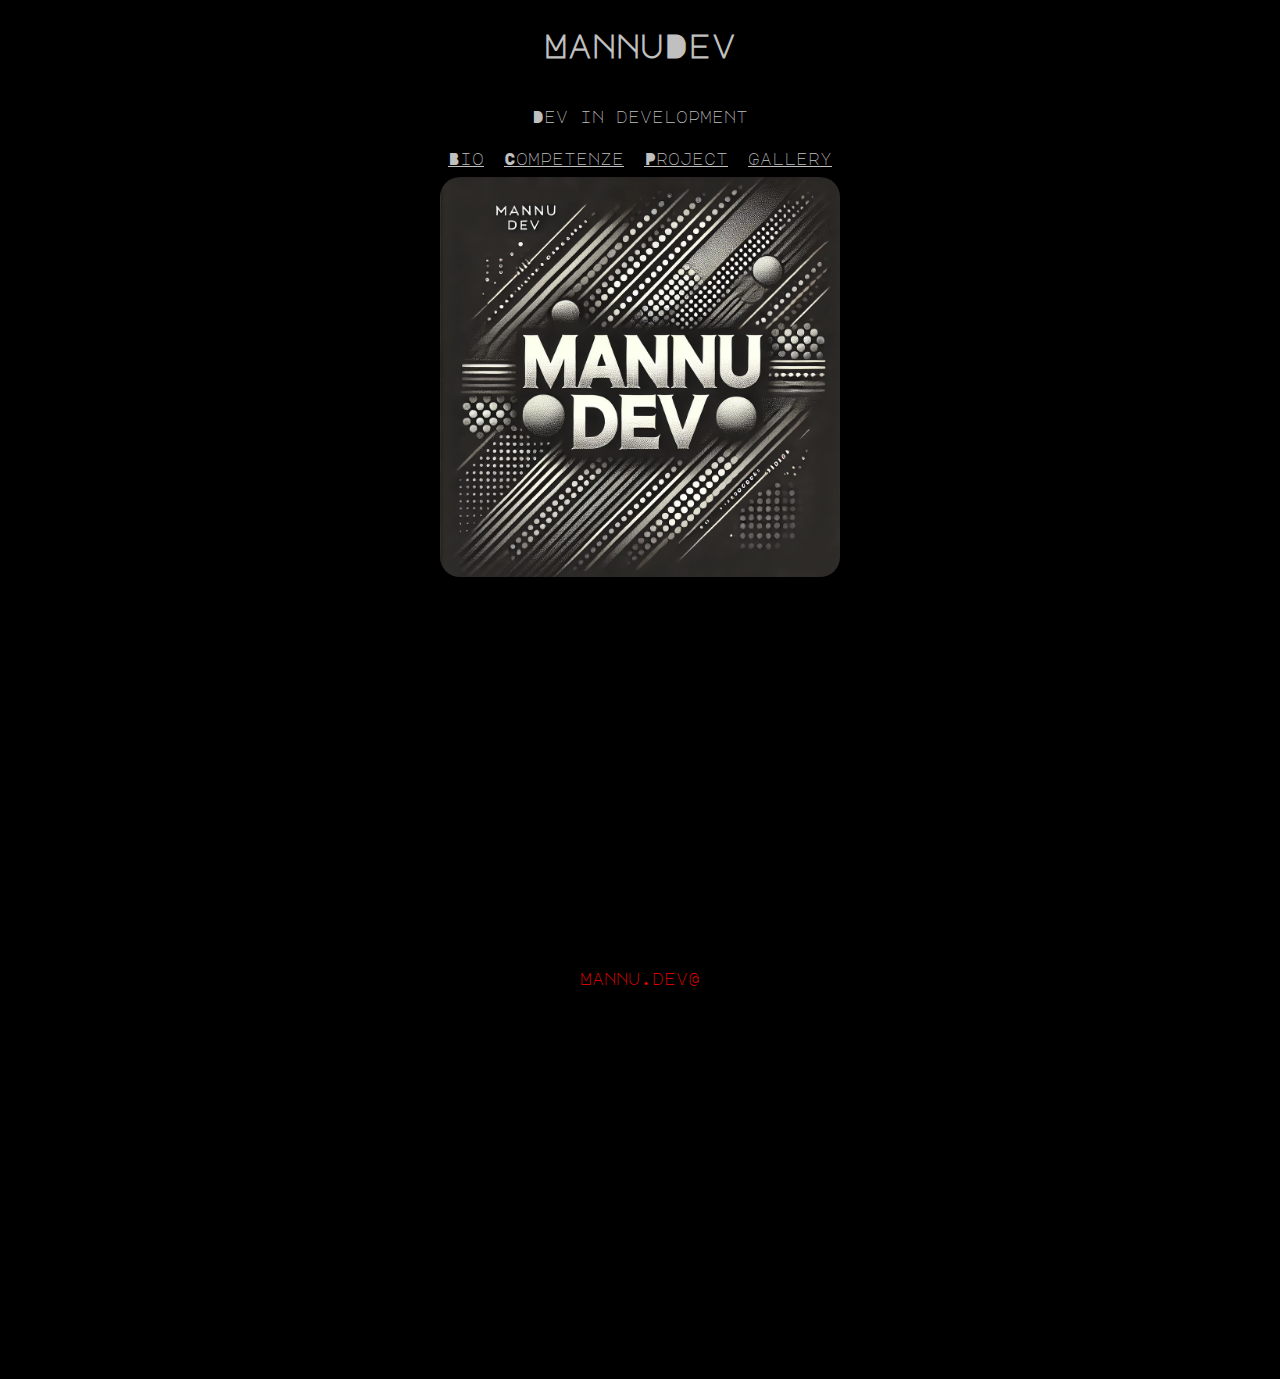
==== index.html @ 756e24db "primaok" ====
<!DOCTYPE html>
<html lang="en">
<head>
    <link rel="preconnect" href="https://fonts.googleapis.com">
<link rel="preconnect" href="https://fonts.gstatic.com" crossorigin>
<link href="https://fonts.googleapis.com/css2?family=Major+Mono+Display&display=swap" rel="stylesheet">
    <meta charset="UTF-8">
    <meta name="viewport" content="width=device-width, initial-scale=1.0">
    <title>MannuDev</title>
    <link rel="stylesheet" href="style.css">
    
</head>
    <body>
    
        <h1>MannuDev</h1>
        <p>Dev in development</p>

        <div class="header">
            <a href="">Bio</a>
            <a href="">Competenze</a>
            <a href="https://github.com/MaNnU81">Project</a>
            <a href="">Gallery</a>

        </div>
        <img class="imghome" src="./assets/ascii.jpg" alt="home">
<!-- <pre style="font-family: 4px;  letter-spacing: unset;">
    
    ███    ███  █████  ███    ██ ███    ██ ██    ██     ██████  ███████ ██    ██ 
    ████  ████ ██   ██ ████   ██ ████   ██ ██    ██     ██   ██ ██      ██    ██ 
    ██ ████ ██ ███████ ██ ██  ██ ██ ██  ██ ██    ██     ██   ██ █████   ██    ██ 
    ██  ██  ██ ██   ██ ██  ██ ██ ██  ██ ██ ██    ██     ██   ██ ██       ██  ██  
    ██      ██ ██   ██ ██   ████ ██   ████  ██████      ██████  ███████   ████   </pre> -->
        <div class="footer">
            Mannu.dev@
        </div>
    </body>
</html>
---- style.css ----
* {
/* border: 0.5px solid red; */
box-sizing: border-box;
color: silver;

}
.major-mono-display-regular {
    font-family: "Major Mono Display", serif;
    font-weight: 400;
    font-style: normal;
  }

body{
background-color: black;
display: flex;
flex-direction: column;
align-items: center;
justify-content: center;
min-height: 100vh;
font-family: "Major Mono Display", serif;
gap: 10px;
}

.header{
word-spacing: 8px;


}


.imghome{
height: 400px;
border-radius: 5%;


}

.footer{
text-align: center;
left: 50%;
color: red;
padding: 24rem;

}
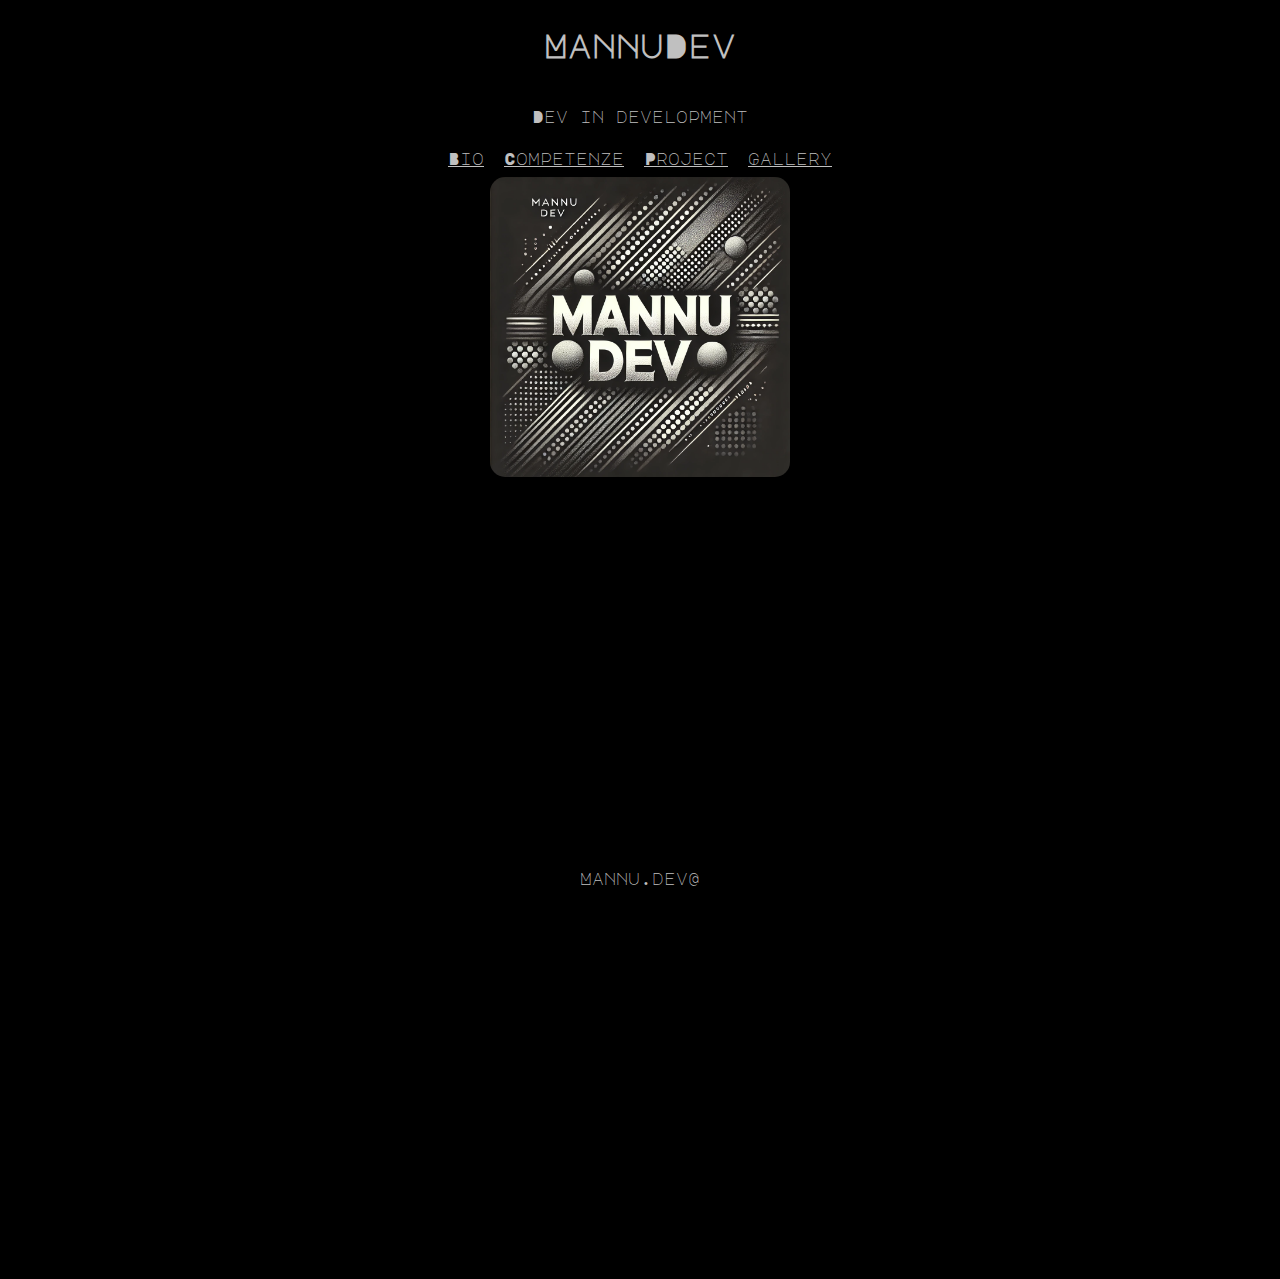
==== commit 6a17cac3: "ok" ====
--- a/index.html
+++ b/index.html
@@ -16,7 +16,7 @@
         <p>Dev in development</p>
 
         <div class="header">
-            <a href="">Bio</a>
+            <a href="./bio.html">Bio</a>
             <a href="">Competenze</a>
             <a href="https://github.com/MaNnU81">Project</a>
             <a href="">Gallery</a>
--- a/style.css
+++ b/style.css
@@ -29,7 +29,7 @@
 
 
 .imghome{
-height: 400px;
+height: 300px;
 border-radius: 5%;
 
 
@@ -38,7 +38,6 @@
 .footer{
 text-align: center;
 left: 50%;
-color: red;
+
 padding: 24rem;
-
 }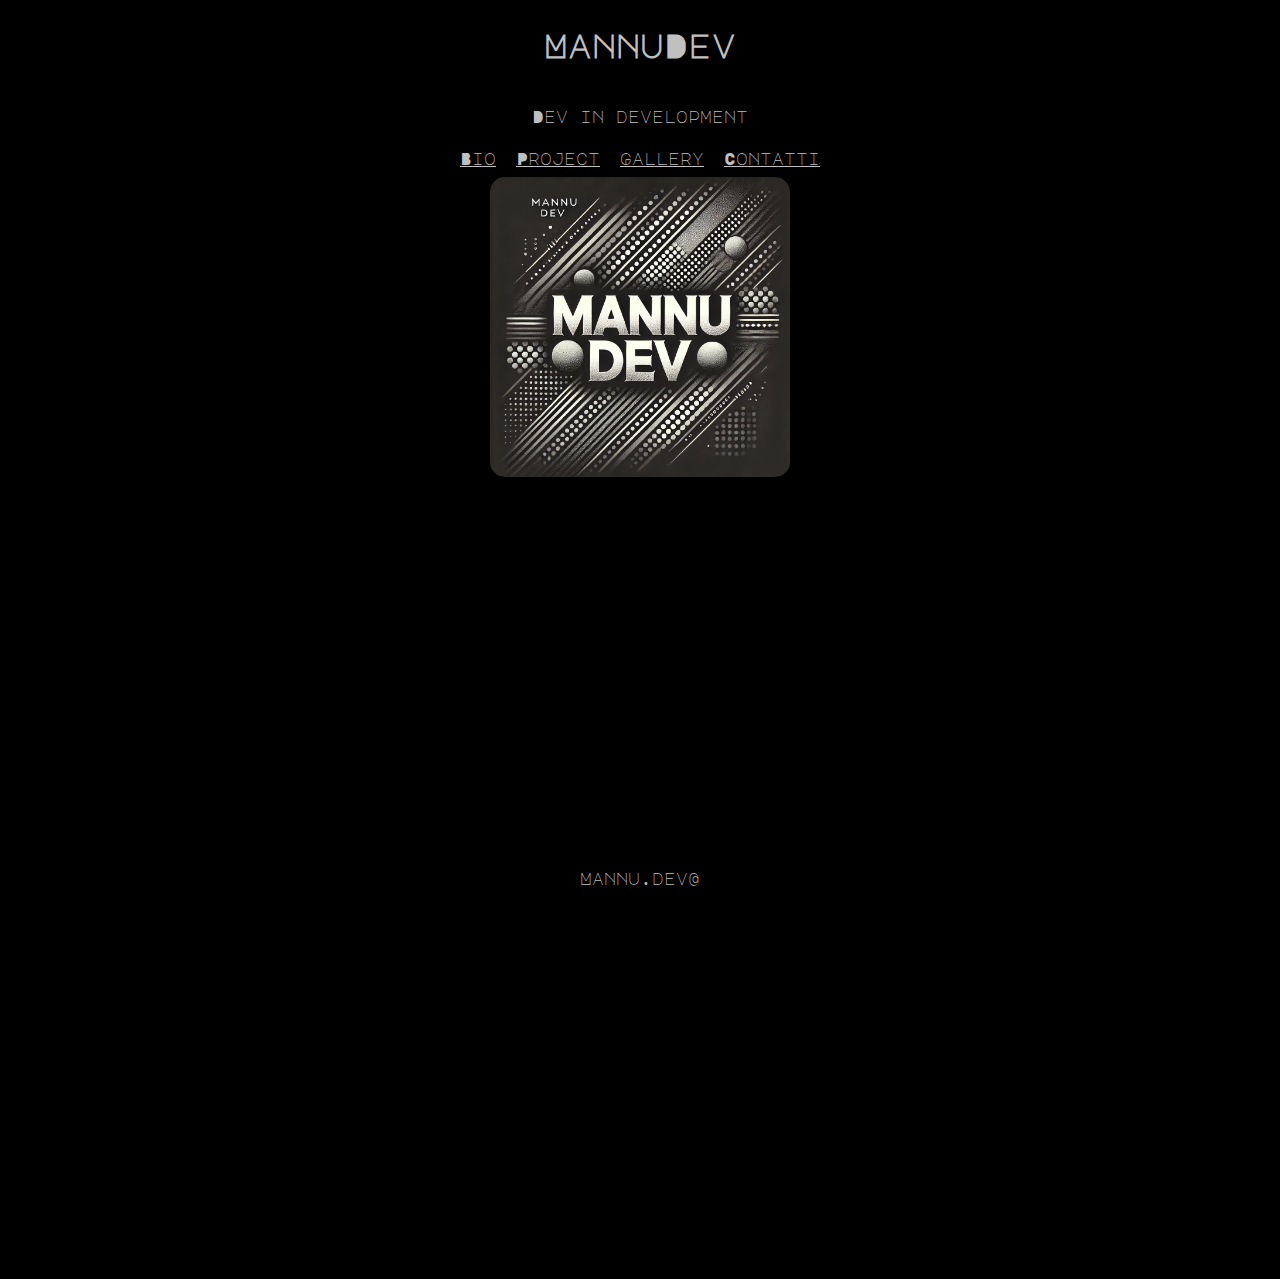
==== commit 665f4c87: "scheletro e link ultimati" ====
--- a/index.html
+++ b/index.html
@@ -17,9 +17,9 @@
 
         <div class="header">
             <a href="./bio.html">Bio</a>
-            <a href="">Competenze</a>
             <a href="https://github.com/MaNnU81">Project</a>
-            <a href="">Gallery</a>
+            <a href="./galleria.html">Gallery</a>
+            <a href="./contatti.html">Contatti</a>
 
         </div>
         <img class="imghome" src="./assets/ascii.jpg" alt="home">
